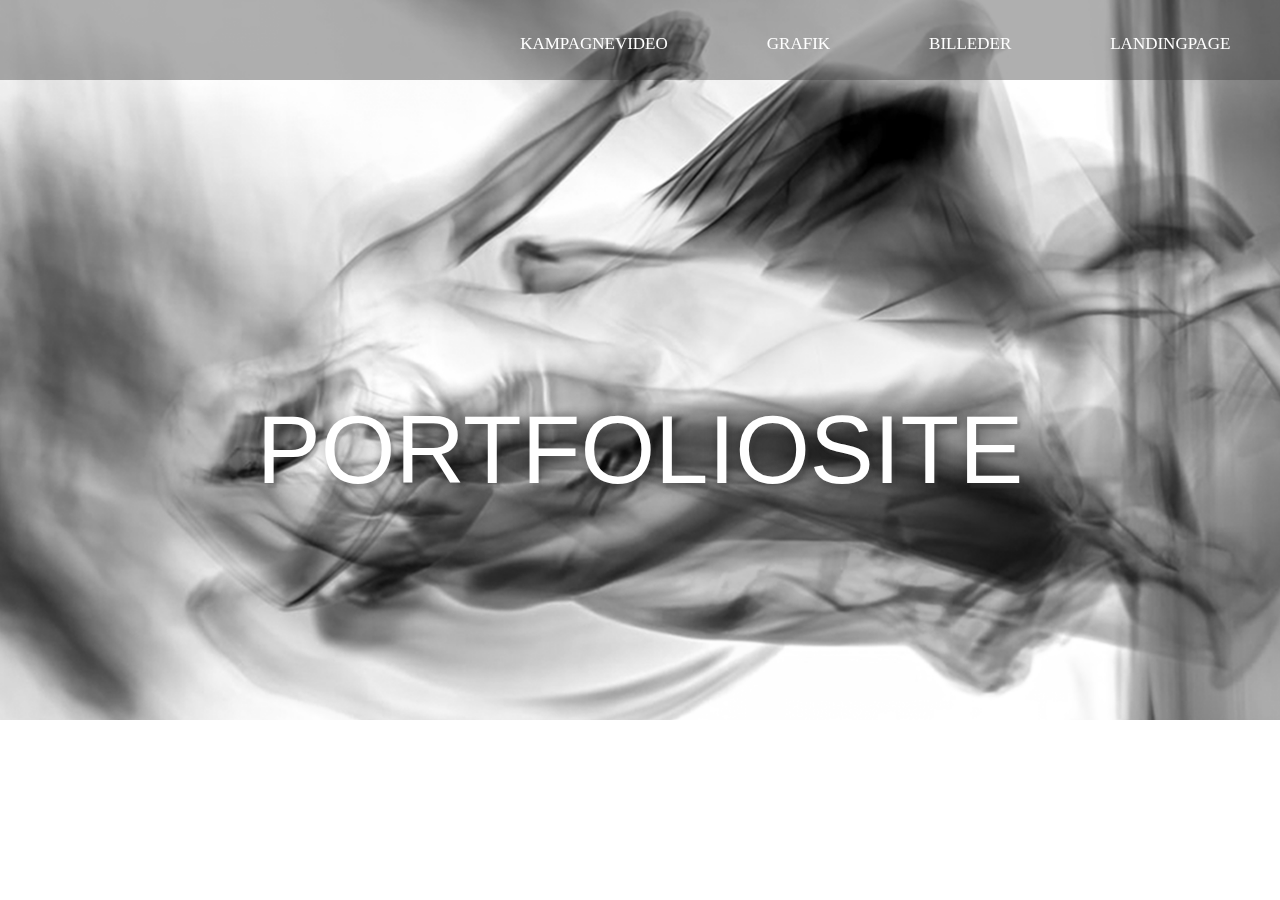
==== doku.html @ 766a5831 "DokuV5" ====
<!DOCTYPE html>
<html lang="da">
  <head>
    <meta charset="UTF-8" />
    <meta http-equiv="X-UA-Compatible" content="IE=edge" />
    <meta name="viewport" content="width=device-width, initial-scale=1.0" />
    <link rel="stylesheet" href="css/doku.css" />
    <link rel="stylesheet" href="css/main.css" />
    <title>Portfolio</title>
  </head>
  <body>
    <header>
      <nav>
        <div id="menuknap" onclick="burgerMenu(this)">
          <div class="bar1"></div>
          <div class="bar2"></div>
          <div class="bar3"></div>
        </div>
        <ul id="menuItems" class="hidden" onclick="zIndex()">
          <li><a href="#section_1">Kampagnevideo</a></li>

          <li><a href="#section_2">Grafik</a></li>

          <li><a href="#section_3">Billeder</a></li>

          <li><a href="index.html">Landingpage</a></li>
        </ul>
      </nav>
      <div id="splash">
        <img src="medium/portSplash2.png" alt="splash" />
      </div>
      <h1 class="centreret">PORTFOLIOSITE</h1>
    </header>
    <main>
      <section id="section_1"></section>
      <section id="section_2"></section>
      <section id="section_3"></section>
    </main>
    <script src="burgerdok.js"></script>
  </body>
</html>
---- css/doku.css ----
#splash {
  margin: 0;
  padding: 0;
  height: 50%;
  overflow-x: hidden;
}

/* Centered text */
.centreret {
  position: absolute;
  top: 50%;
  left: 50%;
  transform: translate(-50%, -50%);
  font-size: 2rem;
  text-shadow: 3px 5px 2px #47474744, 2px 2px 14px #00000063;
}

@media (min-width: 700px) {
  /* SPLASH START */
  #splash img {
    width: 100%;
    margin: 0;
    padding: 0;
  }

  /* SPLASH SLUT */

  /* Centered text */
  .centreret {
    position: absolute;
    top: 50%;
    left: 50%;
    transform: translate(-50%, -50%);
    font-size: 6rem;
    text-shadow: 3px 5px 2px #47474744, 2px 2px 14px #00000063;
  }
}
---- css/main.css ----
* {
  box-sizing: border-box;
  margin: 0;
  padding: 0;
  text-decoration: none;
}

/* Sætter grid på vores main, så vi kan placerer indholdet i midten */
@media (min-width: 600px) {
  main {
    max-width: 960px;
    margin: auto;
  }
}
/* Sætter grid på vores main, så vi kan placerer indholdet i midten */
@media (max-width: 600px) {
  main {
    max-width: 90%;
    margin: auto;
  }
}

/* FONT OG FARVER START */
p {
  line-height: 120%;
}

h2 {
  margin-bottom: 1rem;
}
h1,
h2,
h3,
h4,
h5 {
  font-family: apparat heavy, sans-serif;
  font-weight: 400;
  font-style: normal;
  color: #ffffff;
}

p {
  font-family: apparat, sans-serif;
  font-weight: 400;
  font-style: normal;
  color: #ffffff;
  padding-top: 1.5%;
}

/* FONT OG FARVER SLUT */

/* Scroll behavior */
html {
  scroll-behavior: smooth;
}

/* Nav START */
nav {
  text-align: center;
}

.hidden {
  opacity: 0;
  transform: translateY(0px);
  pointer-events: none;
}

li {
  list-style: none;
  padding: 1.5vh;
  margin: 30px;
}

nav ul {
  position: fixed;
  z-index: 99;
  padding-left: 0;
  padding-right: 0;
  background-color: #3e3e3e;
  width: 100%;
  height: 100vh;
  overflow: hidden;
}

#link {
  color: #fff;
}

a {
  font-size: 1rem;
  padding: 1rem;
  font-family: apparat heavy;
  border-right-style: none;
  color: #fff;
  text-decoration: none;
  text-transform: uppercase;
}

#menuItems {
  transition: transform 0.3s;
}

#menuknap {
  position: fixed;
  cursor: pointer;
  padding-top: 10px;
  padding-bottom: 10px;
  padding-left: 87vw;
  z-index: 100;
}

/* BURGERMENU KNAP START*/
.bar1,
.bar2,
.bar3 {
  width: 40px;
  height: 2px;
  background-color: #fff;
  margin: 10px;
  transition: 0.4s;
}

/* Rotate first bar */
.change .bar1 {
  -webkit-transform: rotate(-45deg) translate(-9px, 6px);
  transform: rotate(-45deg) translate(-9px, 6px);
}

/* Fade out the second bar */
.change .bar2 {
  opacity: 0;
}

/* Rotate last bar */
.change .bar3 {
  -webkit-transform: rotate(45deg) translate(-8px, -8px);
  transform: rotate(45deg) translate(-8px, -8px);
}
/* BURGERMENU KNAP SLUT*/

/* MENU WEB START*/
@media (min-width: 700px) {
  /* Navigation Web */
  nav ul {
    position: fixed;
    z-index: 50;
    top: 0;
    left: 0;
    right: 0;
    height: 5rem;
    width: 100%;
    margin: 0%;
    padding: 0%;
    justify-content: end;
    background-color: #34343464;
  }

  #menuknap {
    display: none;
  }

  #menuItems {
    list-style: none;
    display: flex;
    pointer-events: visible;
  }

  #menuItems.hidden {
    opacity: 1;
  }

  li {
    margin: 20px;
    font-family: "Jura";
  }

  a {
    text-decoration: none;
    color: #fff;
    font-size: 17px;
    font-weight: 400;
    text-transform: uppercase;
  }
}
/* MENU WEB SLUT*/
/* Nav SLUT */
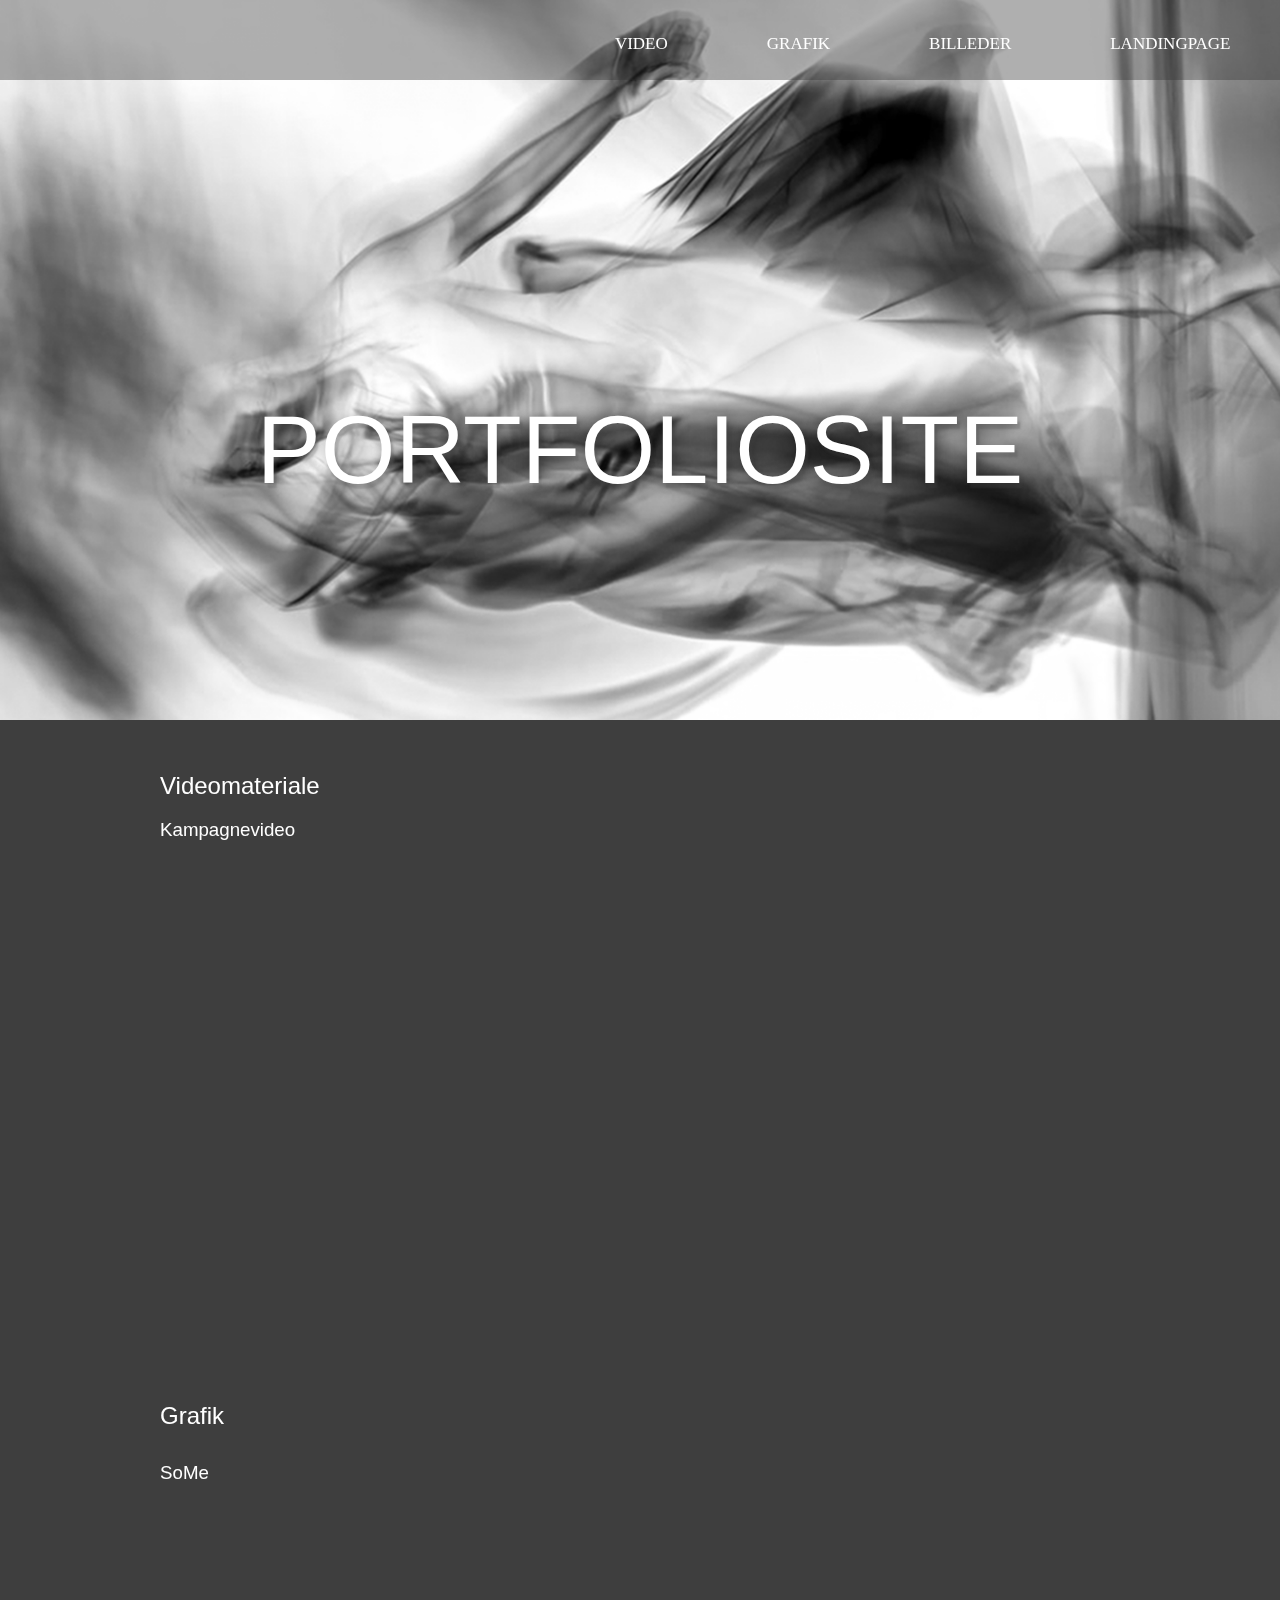
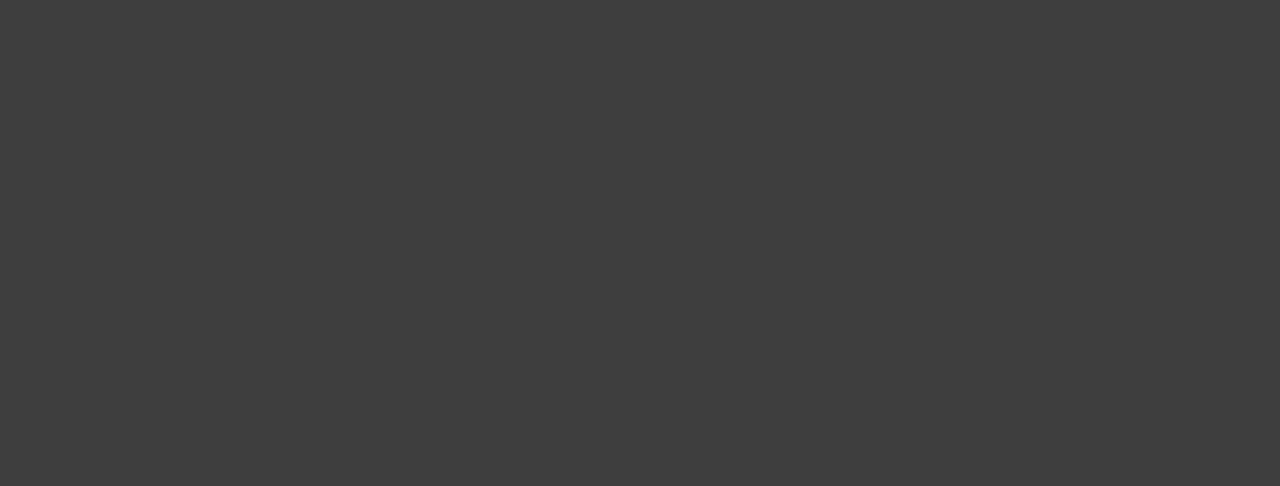
==== commit aa06567c: "DokuV5" ====
--- a/doku.html
+++ b/doku.html
@@ -9,6 +9,7 @@
     <title>Portfolio</title>
   </head>
   <body>
+    <div class="page-header"></div>
     <header>
       <nav>
         <div id="menuknap" onclick="burgerMenu(this)">
@@ -17,7 +18,7 @@
           <div class="bar3"></div>
         </div>
         <ul id="menuItems" class="hidden" onclick="zIndex()">
-          <li><a href="#section_1">Kampagnevideo</a></li>
+          <li><a href="#section_1">Video</a></li>
 
           <li><a href="#section_2">Grafik</a></li>
 
@@ -32,10 +33,38 @@
       <h1 class="centreret">PORTFOLIOSITE</h1>
     </header>
     <main>
-      <section id="section_1"></section>
-      <section id="section_2"></section>
+      <section id="section_1">
+        <h2>Videomateriale</h2>
+        <div>
+          <h3>Kampagnevideo</h3>
+          <iframe
+            width="560"
+            height="315"
+            src="https://www.youtube.com/embed/GooO777wvD0"
+            title="YouTube video player"
+            frameborder="0"
+            allow="accelerometer; autoplay; clipboard-write; encrypted-media; gyroscope; picture-in-picture"
+            allowfullscreen
+          ></iframe>
+        </div>
+        <div>
+          <h3>SoMe</h3>
+          <iframe
+            width="560"
+            height="315"
+            src="https://www.youtube.com/embed/GooO777wvD0"
+            title="YouTube video player"
+            frameborder="0"
+            allow="accelerometer; autoplay; clipboard-write; encrypted-media; gyroscope; picture-in-picture"
+            allowfullscreen
+          ></iframe>
+        </div>
+      </section>
+      <section id="section_2">
+        <h2>Grafik</h2>
+      </section>
       <section id="section_3"></section>
     </main>
-    <script src="burgerdok.js"></script>
+    <script src="js/burger.js"></script>
   </body>
 </html>
--- a/css/doku.css
+++ b/css/doku.css
@@ -1,3 +1,11 @@
+main {
+  display: block;
+}
+
+body {
+  background-color: #3e3e3e;
+}
+
 #splash {
   margin: 0;
   padding: 0;
@@ -16,15 +24,6 @@
 }
 
 @media (min-width: 700px) {
-  /* SPLASH START */
-  #splash img {
-    width: 100%;
-    margin: 0;
-    padding: 0;
-  }
-
-  /* SPLASH SLUT */
-
   /* Centered text */
   .centreret {
     position: absolute;
@@ -35,3 +34,121 @@
     text-shadow: 3px 5px 2px #47474744, 2px 2px 14px #00000063;
   }
 }
+@media (min-width: 700px) {
+  #section_1 {
+    margin-top: 5%;
+    height: 70vh;
+  }
+  #section_1 * {
+    margin-top: 2%;
+    margin-bottom: 2%;
+  }
+  #section_1 button {
+    margin-top: 5%;
+  }
+}
+/* Section 1&2 WEB SLUT */
+
+/* Section 1&2 Mobile START */
+@media (max-width: 700px) {
+  #section_1 {
+    margin-top: 5%;
+  }
+  #section_1 * {
+    margin-top: 2%;
+    margin-bottom: 2%;
+  }
+}
+/* Section 1&2 Mobile SLUT */
+
+/* Grain background START */
+.page-header {
+  animation: grain 8s steps(10) infinite;
+  background-image: url(https://fixthephoto.com/images/content/film-grain-overlay-texture-41611830312.jpg);
+  content: "";
+  height: 300%;
+  left: -50%;
+  opacity: 0.05;
+  position: fixed;
+  top: -110%;
+  width: 300%;
+  z-index: -10;
+}
+
+@keyframes grain {
+  0%,
+  100% {
+    transform: translate(0, 0);
+  }
+  10% {
+    transform: translate(-5%, -10%);
+  }
+  20% {
+    transform: translate(-15%, 5%);
+  }
+  30% {
+    transform: translate(7%, -25%);
+  }
+  40% {
+    transform: translate(-5%, 25%);
+  }
+  50% {
+    transform: translate(-15%, 10%);
+  }
+  60% {
+    transform: translate(15%, 0%);
+  }
+  70% {
+    transform: translate(0%, 15%);
+  }
+  80% {
+    transform: translate(3%, 35%);
+  }
+  90% {
+    transform: translate(-10%, 10%);
+  }
+}
+/* Grain background SLUT */
+
+/* GRID MOBIL START */
+@media (max-width: 700px) {
+  #section_1_grid {
+    display: grid;
+    grid-template-columns: 1;
+    justify-content: center;
+  }
+  main * {
+    padding: 0 1%;
+  }
+}
+/* GRID MOBIL SLUT */
+
+/* GRID WEB START */
+@media (min-width: 700px) {
+  #section_1_grid {
+    display: grid;
+    grid-template-columns: 1fr 2fr;
+    gap: 10%;
+  }
+
+  #video {
+    display: flex;
+    justify-content: center;
+  }
+}
+/* GRID WEB SLUT */
+
+/* Picture styling START */
+img {
+  max-width: 100%;
+  height: auto;
+}
+/* Picture styling SLUT */
+
+/* Video styling START */
+iframe {
+  width: 100%;
+  height: 100%;
+  aspect-ratio: 560/315;
+}
+/* Video styling SLUT */
--- a/css/main.css
+++ b/css/main.css
@@ -6,15 +6,17 @@
 }
 
 /* Sætter grid på vores main, så vi kan placerer indholdet i midten */
-@media (min-width: 600px) {
-  main {
+@media (min-width: 700px) {
+  main,
+  footer {
     max-width: 960px;
     margin: auto;
   }
 }
 /* Sætter grid på vores main, så vi kan placerer indholdet i midten */
-@media (max-width: 600px) {
-  main {
+@media (max-width: 700px) {
+  main,
+  footer {
     max-width: 90%;
     margin: auto;
   }
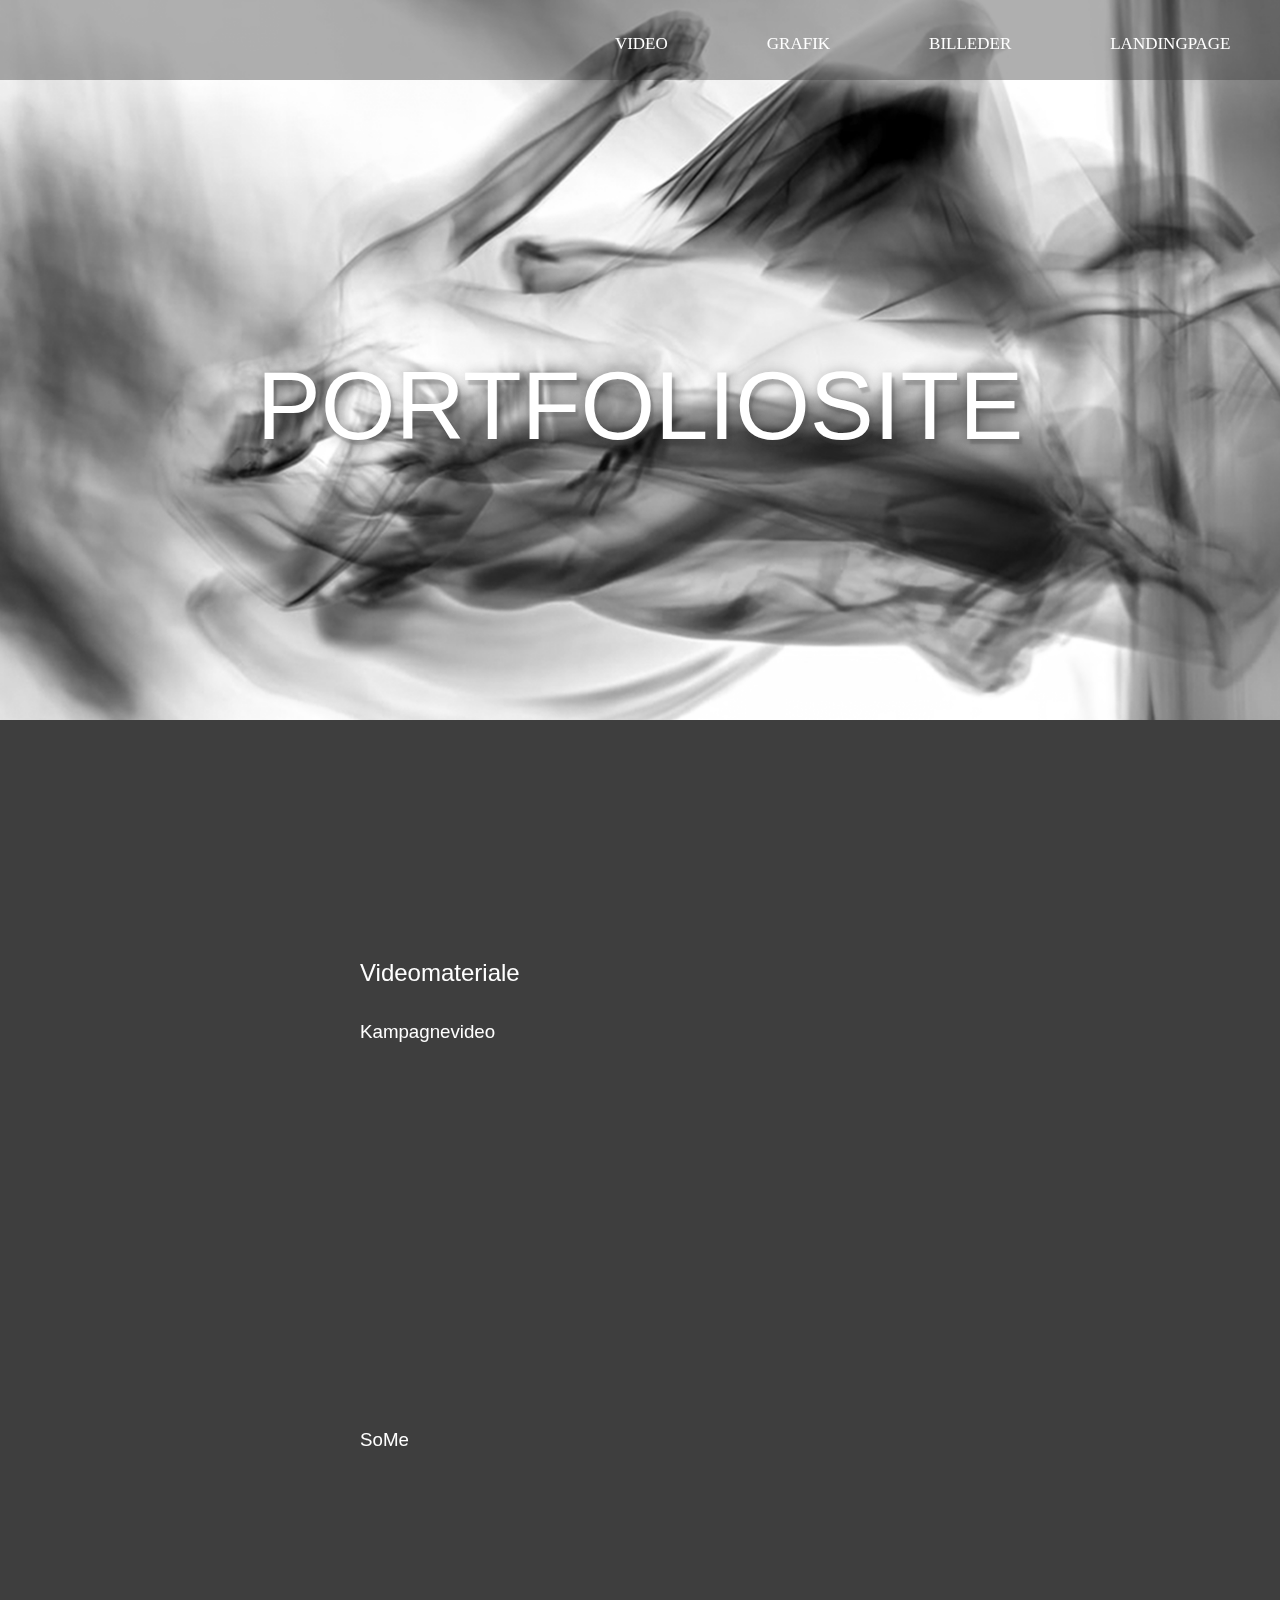
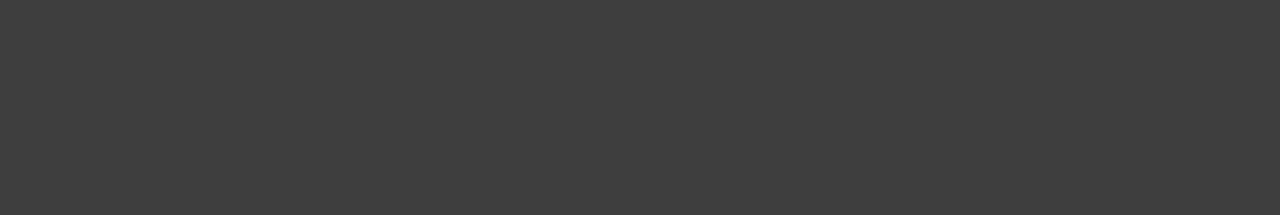
==== commit 0c808629: "DokuV6" ====
--- a/doku.html
+++ b/doku.html
@@ -35,7 +35,8 @@
     <main>
       <section id="section_1">
         <h2>Videomateriale</h2>
-        <div>
+
+        <div id="section_1l">
           <h3>Kampagnevideo</h3>
           <iframe
             width="560"
@@ -47,7 +48,7 @@
             allowfullscreen
           ></iframe>
         </div>
-        <div>
+        <div id="section_1r">
           <h3>SoMe</h3>
           <iframe
             width="560"
@@ -60,9 +61,7 @@
           ></iframe>
         </div>
       </section>
-      <section id="section_2">
-        <h2>Grafik</h2>
-      </section>
+      <section id="section_2"></section>
       <section id="section_3"></section>
     </main>
     <script src="js/burger.js"></script>
--- a/css/doku.css
+++ b/css/doku.css
@@ -6,45 +6,42 @@
   background-color: #3e3e3e;
 }
 
+header {
+  position: relative;
+  display: grid;
+  height: 100vh;
+}
+
 #splash {
   margin: 0;
   padding: 0;
-  height: 50%;
   overflow-x: hidden;
-}
-
-/* Centered text */
-.centreret {
-  position: absolute;
-  top: 50%;
-  left: 50%;
-  transform: translate(-50%, -50%);
-  font-size: 2rem;
-  text-shadow: 3px 5px 2px #47474744, 2px 2px 14px #00000063;
+  overflow-y: hidden;
+  grid-area: 1/1;
 }
 
 @media (min-width: 700px) {
   /* Centered text */
   .centreret {
-    position: absolute;
-    top: 50%;
-    left: 50%;
-    transform: translate(-50%, -50%);
+    align-self: center;
+    justify-self: center;
+    grid-area: 1/1;
     font-size: 6rem;
     text-shadow: 3px 5px 2px #47474744, 2px 2px 14px #00000063;
   }
 }
 @media (min-width: 700px) {
   #section_1 {
+    display: grid;
+    justify-content: center;
     margin-top: 5%;
-    height: 70vh;
   }
   #section_1 * {
     margin-top: 2%;
     margin-bottom: 2%;
   }
-  #section_1 button {
-    margin-top: 5%;
+  #section_2 {
+    display: grid;
   }
 }
 /* Section 1&2 WEB SLUT */
@@ -112,7 +109,7 @@
 
 /* GRID MOBIL START */
 @media (max-width: 700px) {
-  #section_1_grid {
+  #section_1 {
     display: grid;
     grid-template-columns: 1;
     justify-content: center;
@@ -123,21 +120,6 @@
 }
 /* GRID MOBIL SLUT */
 
-/* GRID WEB START */
-@media (min-width: 700px) {
-  #section_1_grid {
-    display: grid;
-    grid-template-columns: 1fr 2fr;
-    gap: 10%;
-  }
-
-  #video {
-    display: flex;
-    justify-content: center;
-  }
-}
-/* GRID WEB SLUT */
-
 /* Picture styling START */
 img {
   max-width: 100%;
@@ -145,10 +127,7 @@
 }
 /* Picture styling SLUT */
 
-/* Video styling START */
-iframe {
-  width: 100%;
-  height: 100%;
-  aspect-ratio: 560/315;
+h2,
+h3 {
+  display: block;
 }
-/* Video styling SLUT */
--- a/css/main.css
+++ b/css/main.css
@@ -107,7 +107,7 @@
   cursor: pointer;
   padding-top: 10px;
   padding-bottom: 10px;
-  padding-left: 87vw;
+  padding-left: 85vw;
   z-index: 100;
 }
 
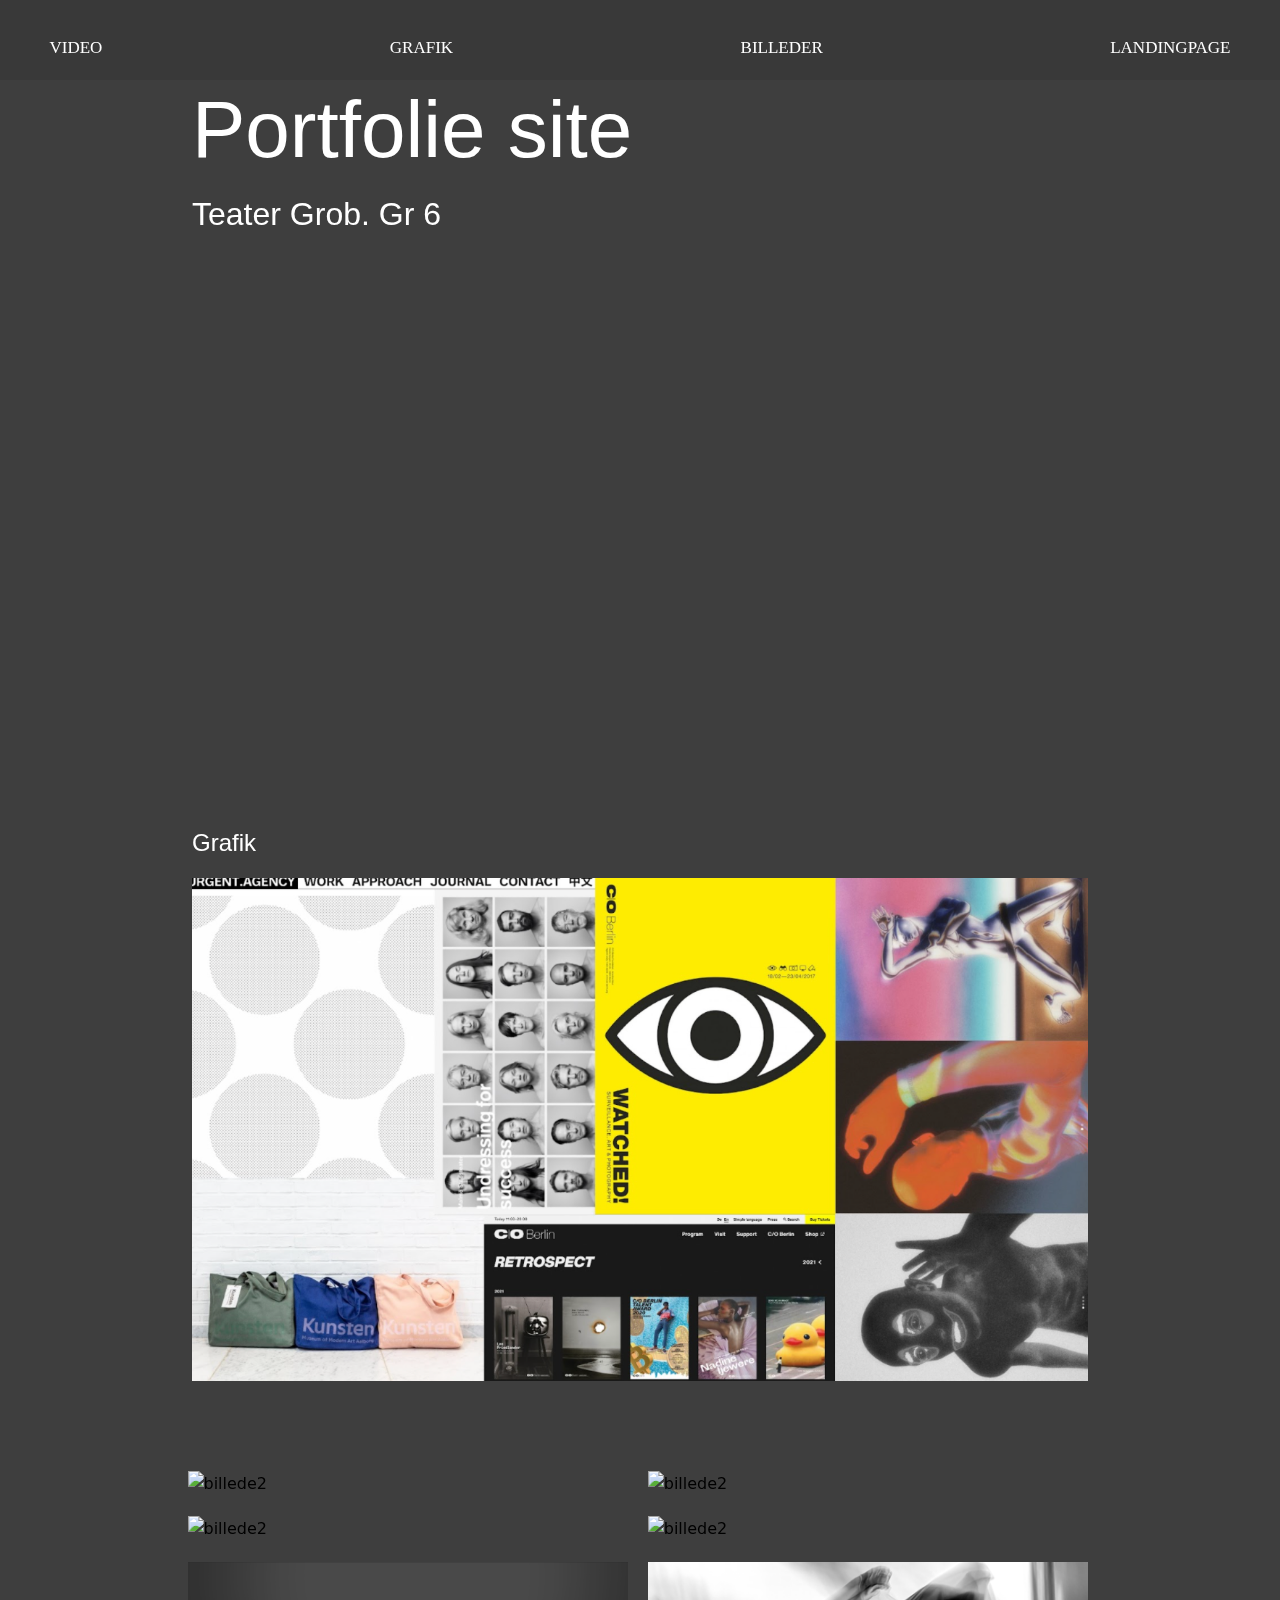
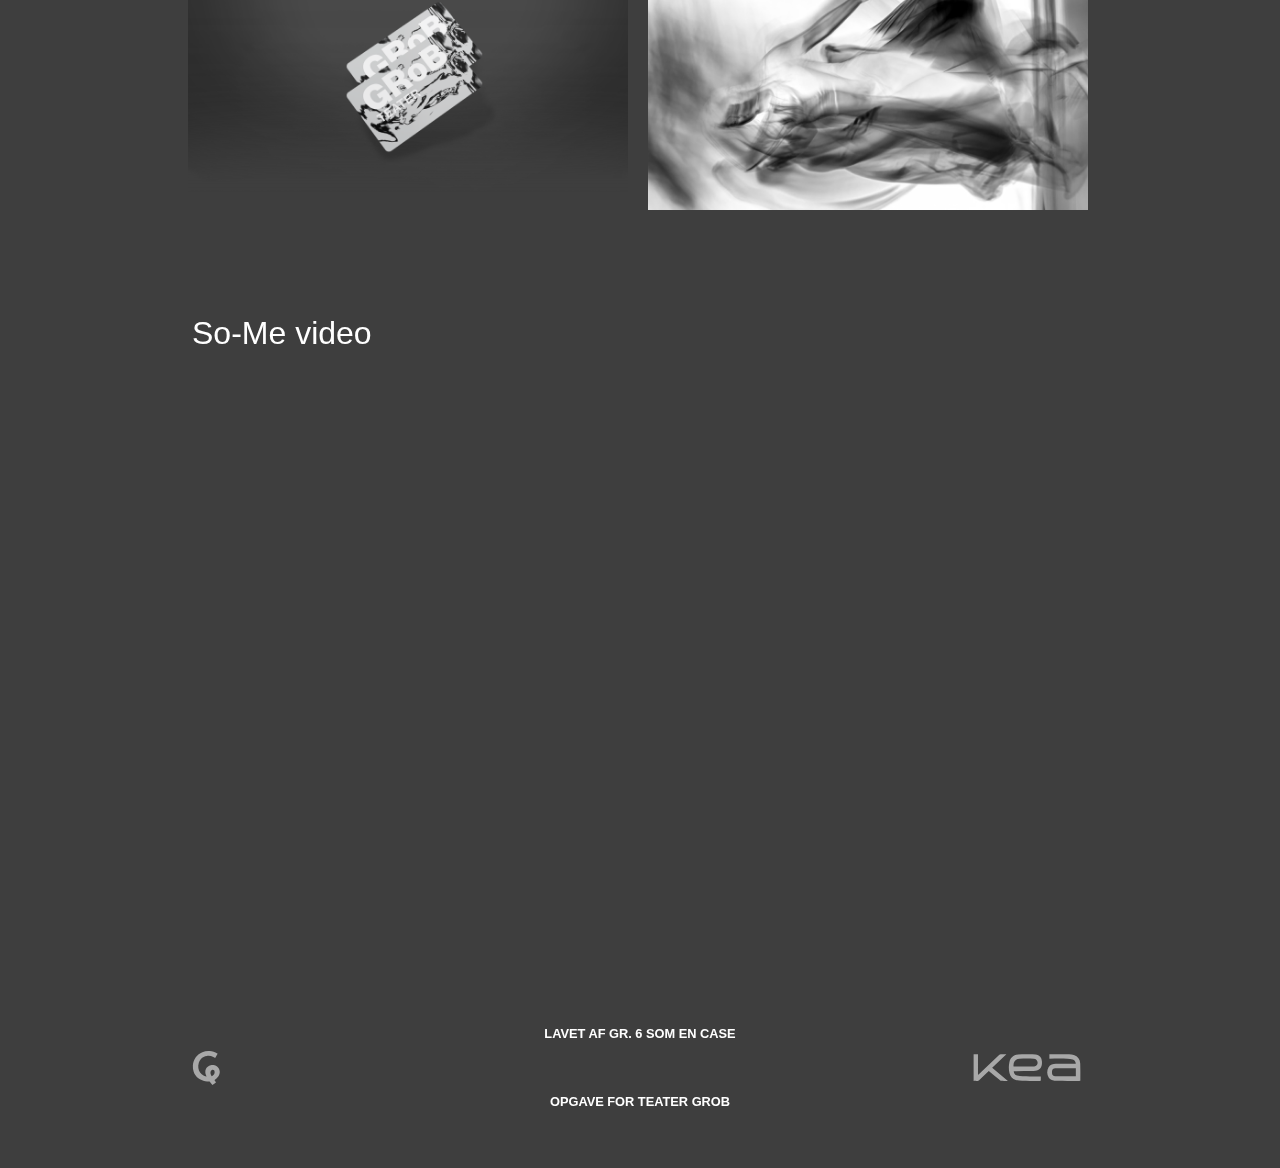
==== commit 01aaf44c: "Portfolie_v1" ====
--- a/doku.html
+++ b/doku.html
@@ -27,29 +27,18 @@
           <li><a href="index.html">Landingpage</a></li>
         </ul>
       </nav>
-      <div id="splash">
+      <!-- <div id="splash">
         <img src="medium/portSplash2.png" alt="splash" />
       </div>
-      <h1 class="centreret">PORTFOLIOSITE</h1>
+      <h1 class="centreret">PORTFOLIOSITE</h1> -->
     </header>
     <main>
-      <section id="section_1">
-        <h2>Videomateriale</h2>
-
-        <div id="section_1l">
-          <h3>Kampagnevideo</h3>
-          <iframe
-            width="560"
-            height="315"
-            src="https://www.youtube.com/embed/GooO777wvD0"
-            title="YouTube video player"
-            frameborder="0"
-            allow="accelerometer; autoplay; clipboard-write; encrypted-media; gyroscope; picture-in-picture"
-            allowfullscreen
-          ></iframe>
+      <section id="section1">
+        <div id="overskrift">
+          <h1>Portfolie site</h1>
+          <h3>Teater Grob. Gr 6</h3>
         </div>
-        <div id="section_1r">
-          <h3>SoMe</h3>
+        <div id="video">
           <iframe
             width="560"
             height="315"
@@ -61,9 +50,58 @@
           ></iframe>
         </div>
       </section>
-      <section id="section_2"></section>
-      <section id="section_3"></section>
+
+      <div><h2>Grafik</h2></div>
+      <section>
+        <img src="medium/moodboard.png" alt="moodboard" />
+      </section>
+
+      <section id="section2">
+        <div id="galleri">
+          <img
+            id="billede2"
+            src="medium/aarskort_alle_aldre.png"
+            alt="billede2"
+          />
+          <img
+            id="billede3"
+            src="medium/aarskort_plus_voksen.png"
+            alt="billede2"
+          />
+          <img id="billede4" src="medium/aarskort_ung.png" alt="billede2" />
+          <img
+            id="billede5"
+            src="medium/aarskort_ung_plus.png"
+            alt="billede2"
+          />
+          <img id="billede6" src="medium/Splash_kort.png" alt="billede2" />
+          <img id="billede7" src="medium/uden_tekst.jpg" alt="billede2" />
+        </div>
+      </section>
+
+      <section id="section3">
+        <h3>So-Me video</h3>
+        <div id="youtube">
+          <iframe
+            width="560"
+            height="315"
+            src="https://www.youtube.com/embed/1_-pCZ1ISLc"
+            title="YouTube video player"
+            frameborder="0"
+            allow="accelerometer; autoplay; clipboard-write; encrypted-media; gyroscope; picture-in-picture"
+            allowfullscreen
+          ></iframe>
+        </div>
+      </section>
     </main>
+    <footer class="footer">
+      <img src="medium/grob_logo.svg" id="fp1" alt="" />
+      <h3 class="h3_footer">
+        LAVET AF GR. 6 SOM EN CASE <br />
+        OPGAVE FOR TEATER GROB
+      </h3>
+      <img src="medium/kea.svg" id="fp2" alt="" />
+    </footer>
     <script src="js/burger.js"></script>
   </body>
 </html>
--- a/css/doku.css
+++ b/css/doku.css
@@ -9,7 +9,7 @@
 header {
   position: relative;
   display: grid;
-  height: 100vh;
+  /* height: 100vh; */
 }
 
 #splash {
@@ -20,7 +20,16 @@
   grid-area: 1/1;
 }
 
-@media (min-width: 700px) {
+/* Centered text */
+.centreret {
+  align-self: center;
+  justify-self: center;
+  grid-area: 1/1;
+  font-size: 3rem;
+  text-shadow: 3px 5px 2px #47474744, 2px 2px 14px #00000063;
+}
+
+@media (min-width: 600px) {
   /* Centered text */
   .centreret {
     align-self: center;
@@ -30,33 +39,6 @@
     text-shadow: 3px 5px 2px #47474744, 2px 2px 14px #00000063;
   }
 }
-@media (min-width: 700px) {
-  #section_1 {
-    display: grid;
-    justify-content: center;
-    margin-top: 5%;
-  }
-  #section_1 * {
-    margin-top: 2%;
-    margin-bottom: 2%;
-  }
-  #section_2 {
-    display: grid;
-  }
-}
-/* Section 1&2 WEB SLUT */
-
-/* Section 1&2 Mobile START */
-@media (max-width: 700px) {
-  #section_1 {
-    margin-top: 5%;
-  }
-  #section_1 * {
-    margin-top: 2%;
-    margin-bottom: 2%;
-  }
-}
-/* Section 1&2 Mobile SLUT */
 
 /* Grain background START */
 .page-header {
@@ -107,19 +89,6 @@
 }
 /* Grain background SLUT */
 
-/* GRID MOBIL START */
-@media (max-width: 700px) {
-  #section_1 {
-    display: grid;
-    grid-template-columns: 1;
-    justify-content: center;
-  }
-  main * {
-    padding: 0 1%;
-  }
-}
-/* GRID MOBIL SLUT */
-
 /* Picture styling START */
 img {
   max-width: 100%;
@@ -127,7 +96,131 @@
 }
 /* Picture styling SLUT */
 
-h2,
-h3 {
-  display: block;
-}
+img {
+  vertical-align: middle;
+  height: auto;
+  width: 100%;
+}
+
+body {
+  font-family: system-ui, sans-serif;
+  line-height: 1.6;
+}
+
+/* Main styles */
+main {
+  max-width: 1000px;
+  margin-inline: auto;
+  padding-inline: 2rem;
+  margin-block: 3rem;
+}
+
+/* Responsivt layout og skrifttype */
+@media (min-width: 1000px) {
+  article {
+    display: grid;
+    grid-template-columns: 1fr 1fr;
+    gap: 22px;
+  }
+  h1 {
+    font-size: 5rem;
+    line-height: 1.25;
+    margin-bottom: 0;
+    /* padding-top: 10%; */
+  }
+
+  #section2 {
+    display: block;
+    text-align: left;
+    margin-left: -0.5vh;
+    margin-top: 10%;
+  }
+  h3 {
+    font-size: 2rem;
+    line-height: 4.25rem;
+    margin-bottom: 1rem;
+  }
+}
+
+#section2 img {
+  max-width: 100%;
+  max-height: 100%;
+}
+
+a {
+  text-decoration: none;
+}
+
+#galleri {
+  gap: 20px;
+  display: grid;
+  grid-template-columns: 1fr 1fr;
+}
+
+#section1 {
+  background-image: url(medium/portSplash2.png);
+  aspect-ratio: 16/9;
+  background-repeat: no-repeat;
+  background-size: cover;
+  background-position: 25% 60%;
+  width: 100%;
+  /* height: 60vh; */
+  margin-top: 5rem;
+  margin-bottom: 3rem;
+}
+
+#section2 {
+  margin-bottom: 10%;
+}
+
+video {
+  max-width: 100%;
+  margin-bottom: 10%;
+}
+
+iframe {
+  width: 100%;
+  height: auto;
+  aspect-ratio: 16 / 9;
+}
+
+#youtube {
+  margin-top: 10%;
+}
+
+/* Footer START */
+.footer {
+  display: grid;
+  grid-template-columns: 1fr 2fr 1fr;
+  align-items: center;
+}
+#fp1 {
+  justify-self: start;
+}
+#fp2 {
+  justify-self: end;
+}
+footer img {
+  margin: 2rem;
+  height: 3vw;
+  width: auto;
+}
+.h3_footer {
+  margin: 2rem;
+  font-size: 1vw;
+  text-align: center;
+  font-weight: bold;
+  animation: pulse 2s infinite;
+}
+@keyframes pulse {
+  0% {
+    transform: scale(100%);
+  }
+  50% {
+    transform: scale(102%);
+  }
+  110% {
+    transform: scale(100%);
+  }
+}
+/* Footer SLUT */
--- a/css/main.css
+++ b/css/main.css
@@ -164,7 +164,11 @@
   #menuItems {
     list-style: none;
     display: flex;
+    justify-content: space-between;
     pointer-events: visible;
+  }
+  #menuItems:first-child {
+    justify-content: start;
   }
 
   #menuItems.hidden {
